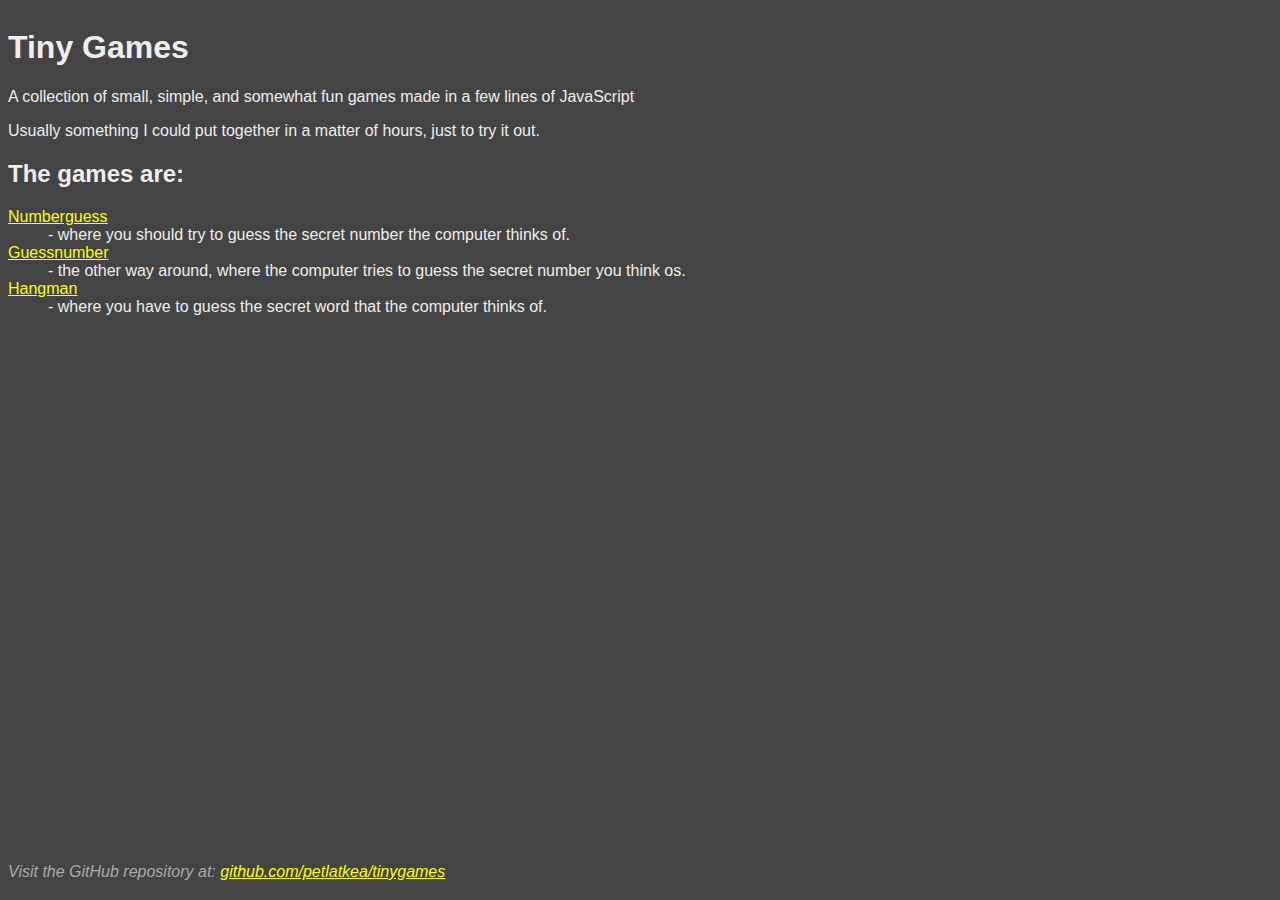
==== index.html @ 3c3521ad "added index-page" ====
<!DOCTYPE html>
<html lang="en">
  <head>
    <meta charset="UTF-8" />
    <meta name="viewport" content="width=device-width, initial-scale=1.0" />
    <title>Tiny Games</title>
    <link rel="stylesheet" href="style.css" />
  </head>
  <body>
    <main>
      <h1>Tiny Games</h1>
      <p>A collection of small, simple, and somewhat fun games made in a few lines of JavaScript</p>
      <p>Usually something I could put together in a matter of hours, just to try it out.</p>

      <h2>The games are:</h2>
      <dl>
        <dt><a href="numberguess/index.html">Numberguess</a></dt>
        <dd>- where you should try to guess the secret number the computer thinks of.</dd>
        <dt><a href="guessnumber/index.html">Guessnumber</a></dt>
        <dd>- the other way around, where the computer tries to guess the secret number you think os.</dd>
        <dt><a href="hangman/index.html">Hangman</a></dt>
        <dd>- where you have to guess the secret word that the computer thinks of.</dd>
      </dl>
    </main>

    <footer>Visit the GitHub repository at: <a href="https://github.com/petlatkea/tinygames">github.com/petlatkea/tinygames</a></footer>
  </body>
</html>
---- style.css ----
body {
  background-color: #444;
  color: #eee;
  font-family: Arial, Helvetica, sans-serif;
  display: flex;
  flex-direction: column;
  justify-content: space-between;
  min-height: 97vh;
}

a {
  color: yellow;
}

a:visited {
  color: orange;
}

footer {
  margin-top: 1em;
  color: #aaa;
  font-style: italic;
}
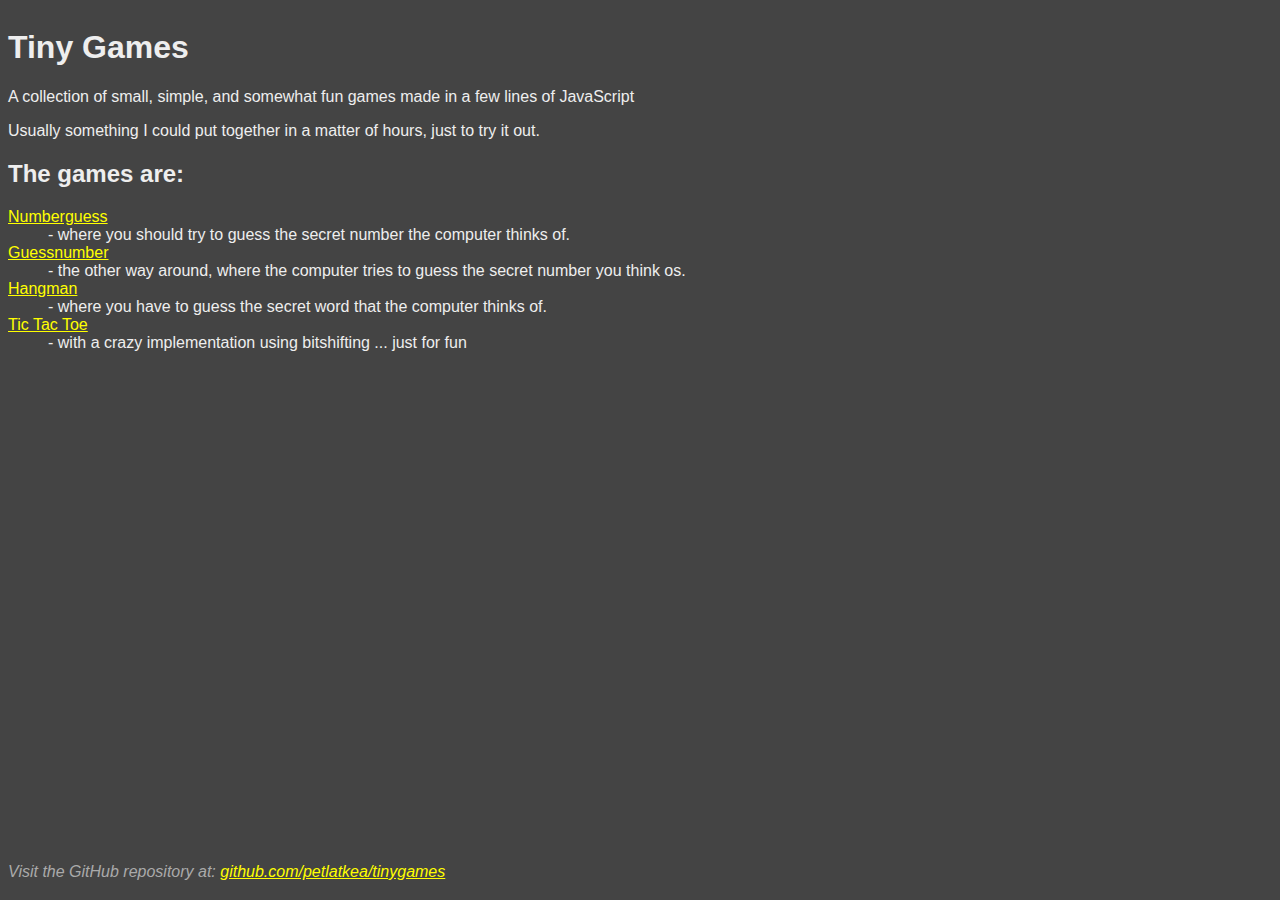
==== commit 46d6b7a4: "added Tic Tac Toe to menu" ====
--- a/index.html
+++ b/index.html
@@ -20,6 +20,8 @@
         <dd>- the other way around, where the computer tries to guess the secret number you think os.</dd>
         <dt><a href="hangman/index.html">Hangman</a></dt>
         <dd>- where you have to guess the secret word that the computer thinks of.</dd>
+        <dt><a href="tictactoe/">Tic Tac Toe</a></dt>
+        <dd>- with a crazy implementation using bitshifting ... just for fun</dd>
       </dl>
     </main>
 
